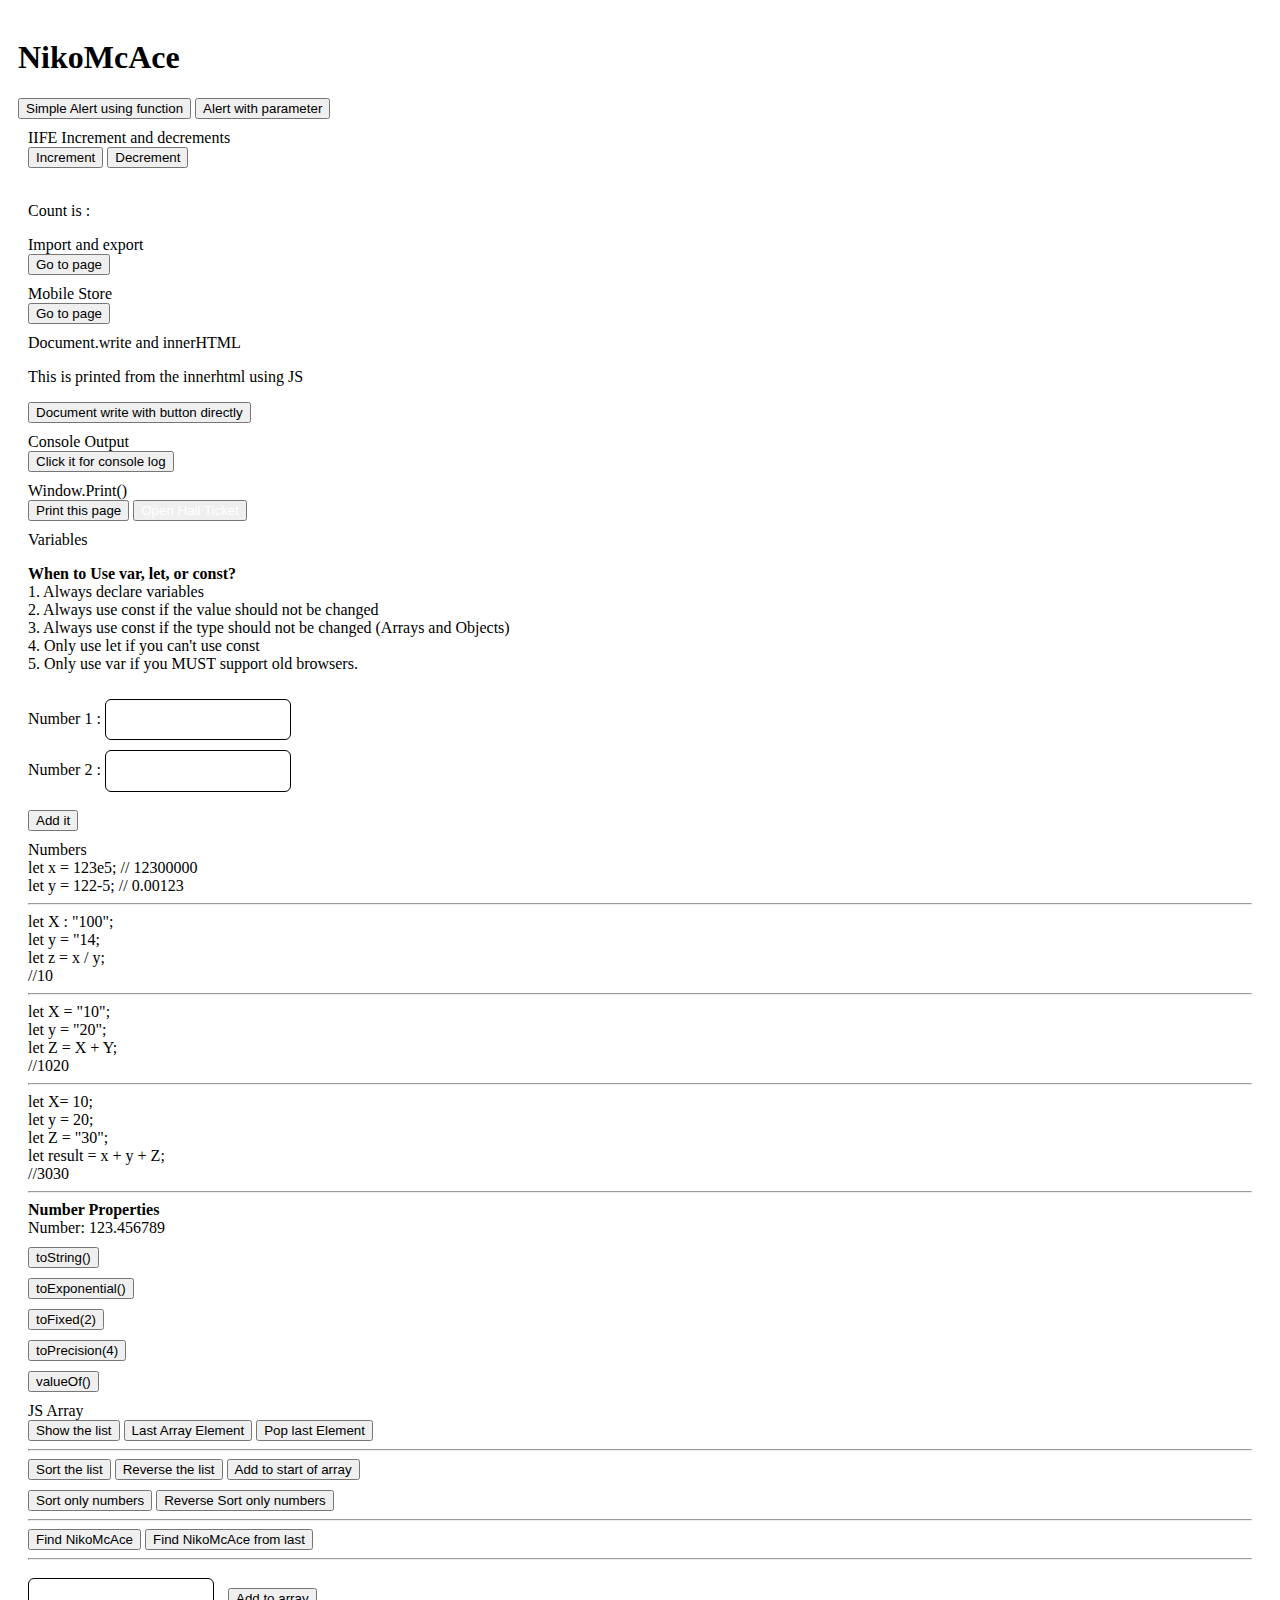
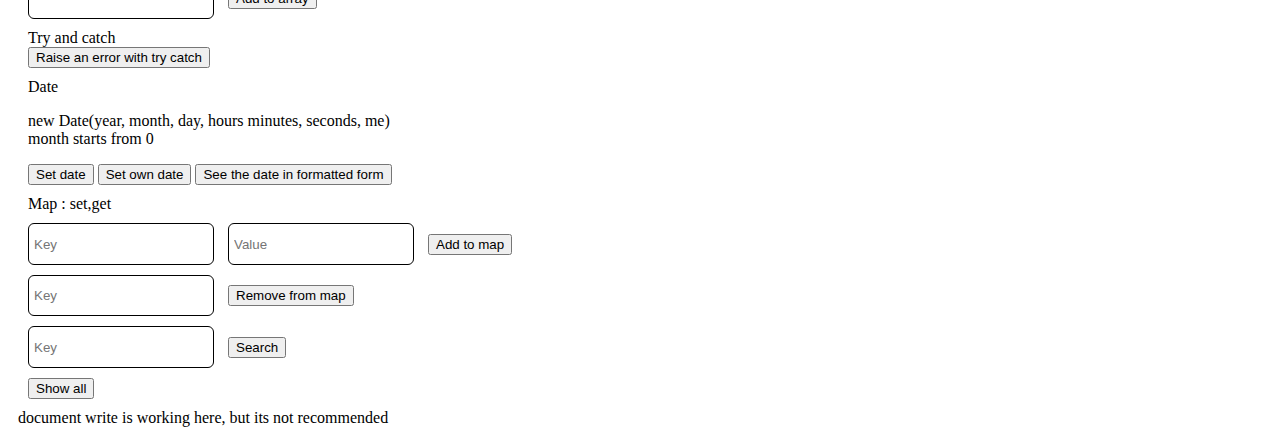
==== index.html @ b20a03c8 "made some changs" ====
<!DOCTYPE html>
<html lang="en">

<head>
    <meta charset="UTF-8">
    <meta name="viewport" content="width=device-width, initial-scale=1.0">
    <title>NikoMcAce</title>
    <script src="functions.js"></script>
    <link href="https://cdn.jsdelivr.net/npm/bootstrap@5.0.2/dist/css/bootstrap.min.css" rel="stylesheet"
        integrity="sha384-EVSTQN3/azprG1Anm3QDgpJLIm9Nao0Yz1ztcQTwFspd3yD65VohhpuuCOmLASjC" crossorigin="anonymous">
    <link rel="stylesheet" href="style.css">
</head>

<body>

    <h1>NikoMcAce</h1>
    <button class="btn btn-dark" onclick="showmess('Raj')">Simple Alert using function</button>
    <button class="btn btn-dark" onclick="showmessagefromfunciton('Raj')">Alert with parameter</button>
    <br>
    

    <div class="card">
        <div class="card-header">
           IIFE Increment and decrements
        </div>
        <div class="card-body">
            <button class="btn btn-outline-primary" onclick="my_module.inc()">Increment</button>
            <button class="btn btn-outline-primary" onclick="my_module.dec()">Decrement</button>
            <br><br>
            <p>Count is : </p>
            <p id="IIFE_output"></p>
        </div>
        <script>
            const my_module = 
                (function (){
                    let count=0;

                    function inc(){
                        count++;
                        document.getElementById("IIFE_output").innerHTML = count;
                    }
                    function dec(){
                        count--;
                        document.getElementById("IIFE_output").innerHTML = count;
                    }
                    return{
                        inc,
                        dec
                    }
                } )();            
        </script>
    </div>
    <div class="card">
        <div class="card-header">
            Import and export
        </div>
        <div class="card-body">
            
            <a href="https://nikomcace.github.io/JS_Class/Import_export.html"><button class="btn btn-outline-primary">Go to page</button></a>
        </div>
    </div>

    <div class="card">
        <div class="card-header">
            Mobile Store
        </div>
        <div class="card-body">
            <a href="https://nikomcace.github.io/JS_Class/mobile.html"><button class="btn btn-outline-primary">Go to page</button></a>
        </div>
    </div>
    <div class="card">
        <div class="card-header">
            Document.write and innerHTML
        </div>
        <div class="card-body">
            <p id="first_para"></p>
            <button class="btn btn-dark" onclick="document.write('Button clicked to document write')">Document write with button directly</button>
        </div>
    </div>

    <div class="card">
        <div class="card-header">
            Console Output
        </div>
        <div class="card-body">
            <button class="btn btn-dark" onclick="print_in_console()">Click it for console log</button>
        </div>
    </div>

    <div class="card">
        <div class="card-header">
            Window.Print()
        </div>
        <div class="card-body">
            
                <button class="btn btn-dark" onclick="window.print()">Print this page</button>
                <button class="btn btn-dark" ><a href="hallticket.html">Open Hall Ticket</a></button>
            
        </div>
    </div>

    <div class="card">
        <div class="card-header">
            Variables
        </div>
        <div class="card-body">
            <p><b>When to Use var, let, or const?<br></b>
                1. Always declare variables<br>
                2. Always use const if the value should not be changed<br>
                3. Always use const if the type should not be changed (Arrays and Objects)<br>
                4. Only use let if you can't use const<br>
                5. Only use var if you MUST support old browsers.</p>
            <label>Number 1 :</label>
            <input type="number" id="n1">
            <br>
            <label>Number 2 :</label>
            <input type="number" id="n2">
            <br><br>
            <button class="btn btn-success" onclick="sumit()">Add it </button>
        </div>
    </div>

    <div class="card numbers">
        <div class="card-header">
            Numbers
        </div>
        <div class="card-body">
            let x = 123e5; // 12300000<br>
            let y = 122-5; // 0.00123
            <hr>
            let X : "100";<br>
            let y = "14; <br>
            let z = x / y;<br>
            //10
            <hr>
            let X = "10";<br>
            let y = "20";<br>
            let Z = X + Y;<br>
            //1020
            <hr>
            let X= 10;<br>
            let y = 20;<br>
            let Z = "30";<br>
            let result = x + y + Z;<br>
            //3030
            <hr>
            <b>Number Properties</b><br>
            Number: 123.456789<br>
            <button class="btn btn-outline-success" onclick="toStringre()">toString()</button><br>
            <button class="btn btn-outline-success" onclick="toExponentialre()">toExponential()</button><br>
            <button class="btn btn-outline-success" onclick="toFixedre()">toFixed(2)</button><br>
            <button class="btn btn-outline-success" onclick="toPrecisionre()">toPrecision(4)</button><br>
            <button  class="btn btn-outline-success" id="valueof" onclick="valueofre()">valueOf()</button>
        </div>
    </div>

    <div class="card">
        <div class="card-header">
            JS Array
        </div>
        <div class="card-body">
            
            <button class="btn btn-outline-primary" onclick="showthelist()">Show the list </button>
            <button class="btn btn-outline-success" onclick="last_arryre()">Last Array Element</button>
            <button class="btn btn-outline-danger" onclick="delete_last_element()">Pop last Element</button><br> <hr>
            <button class="btn btn-outline-success " onclick="sortre()">Sort the list</button>
            <button class="btn btn-outline-success " onclick="reversere()">Reverse the list</button>
            <button class="btn btn-outline-success " onclick="start_array()">Add to start of array</button> <br>
            <button class="btn btn-outline-success space" onclick="sort_numberre()">Sort only numbers</button>
            <button class="btn btn-outline-success space" onclick="sort_number_reversere()">Reverse Sort only numbers</button><br><hr>
            <button class="btn btn-outline-success " onclick="find_index_of()">Find NikoMcAce</button>
            <button class="btn btn-outline-success " onclick="find_last_index_of()">Find NikoMcAce from last</button>
            <hr>
            <input type="text" id="array_add">
            <button class="btn btn-outline-success" onclick="arrayre()">Add to array</button>
            <br> 
            <div id="arrayrediv"></div>
            
        </div>
    </div>
    <div class="card">
        <div class="card-header">
            Try and catch
        </div>
        <div class="card-body">
            
            <button class="btn btn-outline-primary" onclick="trycatchre()">Raise an error with try catch</button>            
            <div id="trycatchrediv"></div>
        </div>
    </div>
    <div class="card">
        <div class="card-header">
            Date
        </div>
        <div class="card-body">
            <p>new Date(year, month, day, hours minutes, seconds, me)
                <br>month starts from 0
            </p>
            
            <button class="btn btn-outline-primary" onclick="datere()">Set date</button>
            <button class="btn btn-outline-primary" onclick="owndatere()">Set own date</button>
            <button class="btn btn-outline-primary" onclick="formatted()">See the date in formatted form</button>
            <div id="datedivre"></div>
            
        </div>
    </div>
    <div class="card">
        <div class="card-header">
            Map : set,get
        </div>
        <div class="card-body">
            <input type="text" id="map_add_input_key" placeholder="Key">
            <input type="text" id="map_add_input_value" placeholder="Value">
            <button class="btn btn-outline-primary" onclick="map_add()">Add to map</button>
            <br>
            <input type="text" id="map_remove_input" placeholder="Key">
            <button class="btn btn-outline-primary" onclick="map_remove()">Remove from map</button>
            <br>
            <input type="text" id="map_search" placeholder="Key">
            <button class="btn btn-outline-primary" onclick="map_search()">Search</button>
            <br>
            <button class="btn btn-outline-primary space" onclick="map_show()">Show all</button>
            <div id="map_output"></div>
        </div>
    </div>

    
    <script>
        document.getElementById("first_para").innerHTML = "This is printed from the innerhtml using JS";
        document.write("document write is working here, but its not recommended");
        
        function showmess(pol) {
            alert("This is obv not my first time here " + pol);
        }
        function print_in_console()
        {
            console.log("Hey there we are in console");
        }
        function sumit()
        {
            let x=document.getElementById("n1").value;//testing comment
            /*This is multi line comment */
            var y=document.getElementById("n2").value;
            sum=parseInt(x)+parseInt(y);
            alert("Sum is : "+sum);
        }

    </script>

</body>

</html>
---- style.css ----
.card
{
    margin: 10px;
}
body{
    padding: 10px;
}
.numbers .btn
{
    margin-top: 10px;
}
a
{
    text-decoration: none;
    color:white;
}
a:hover
{
    text-decoration: none;
    color: white;
}
input 
{
    padding-left: 5px;
    border-radius: 6px;
    border: solid 1px black;
    margin-top: 10px;
    margin-right: 10px;
    height: 37.5px;
}
.space
{
    margin-top: 10px;
}
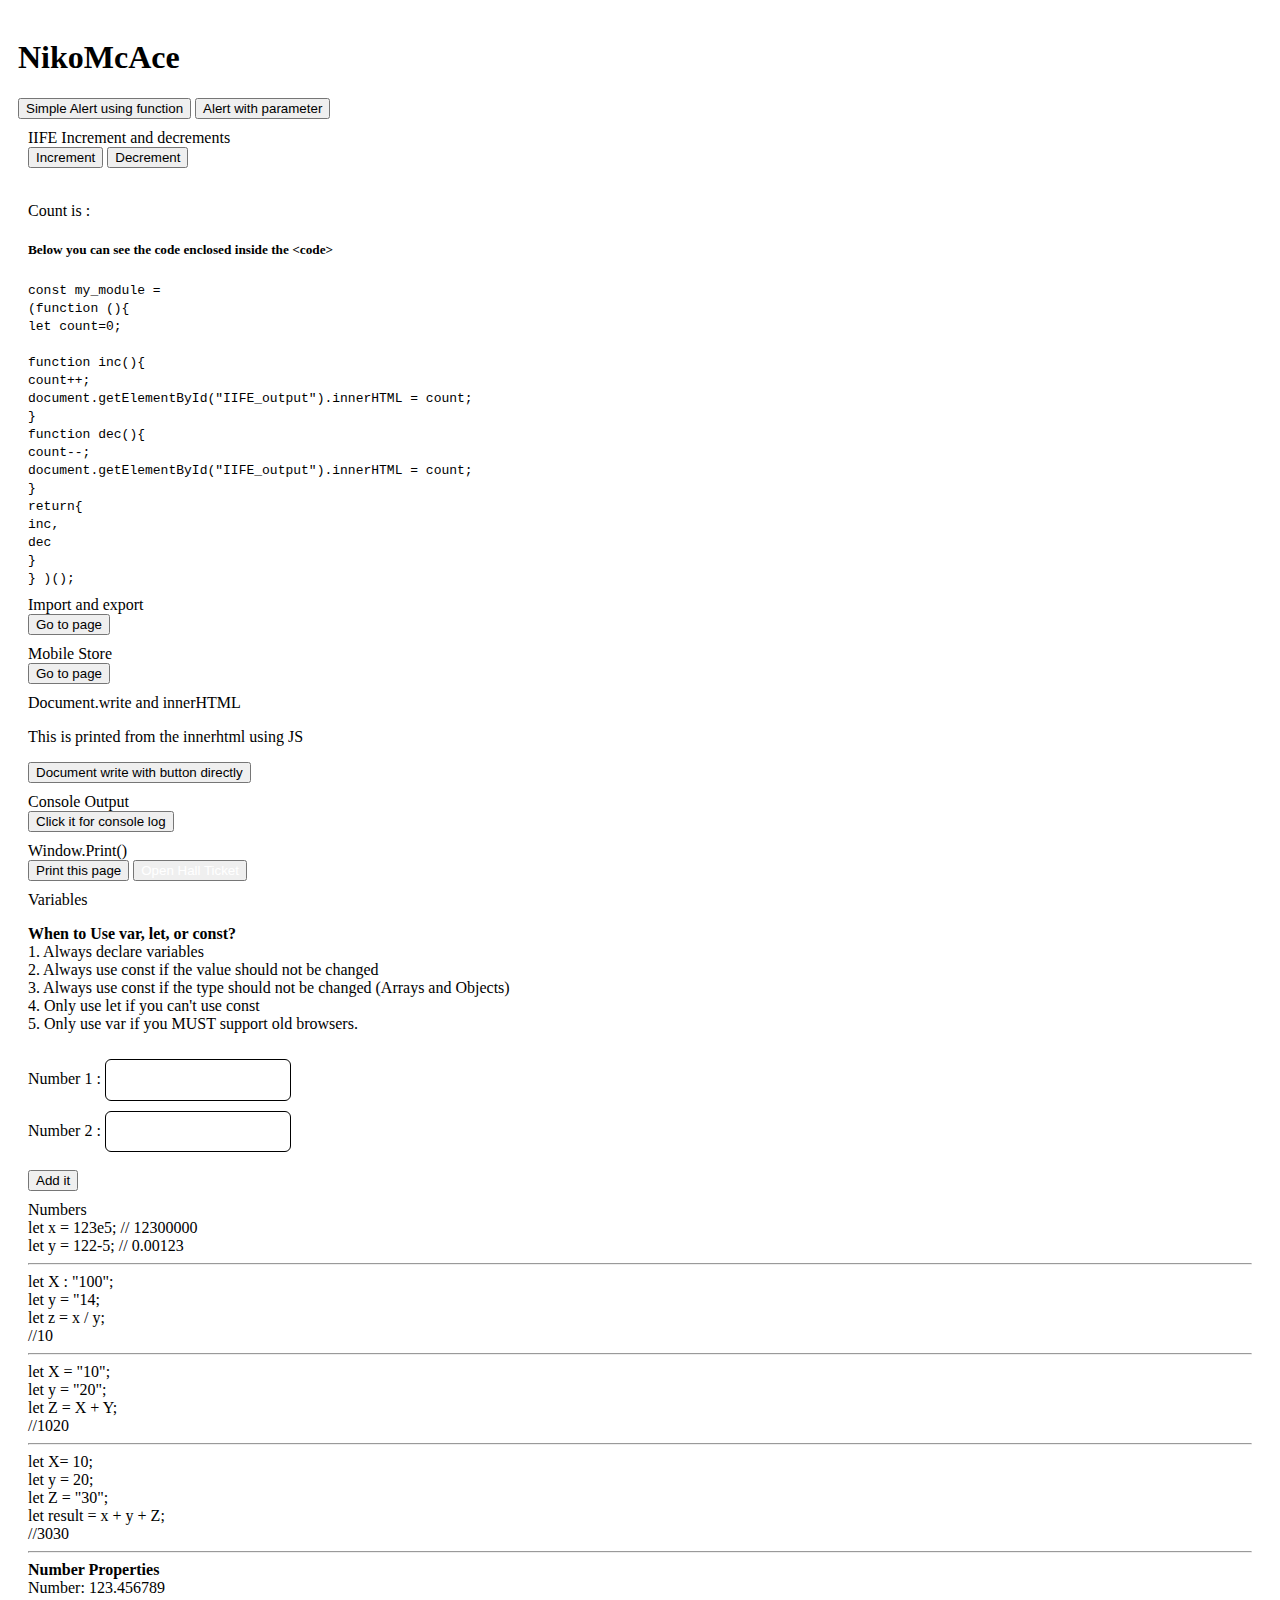
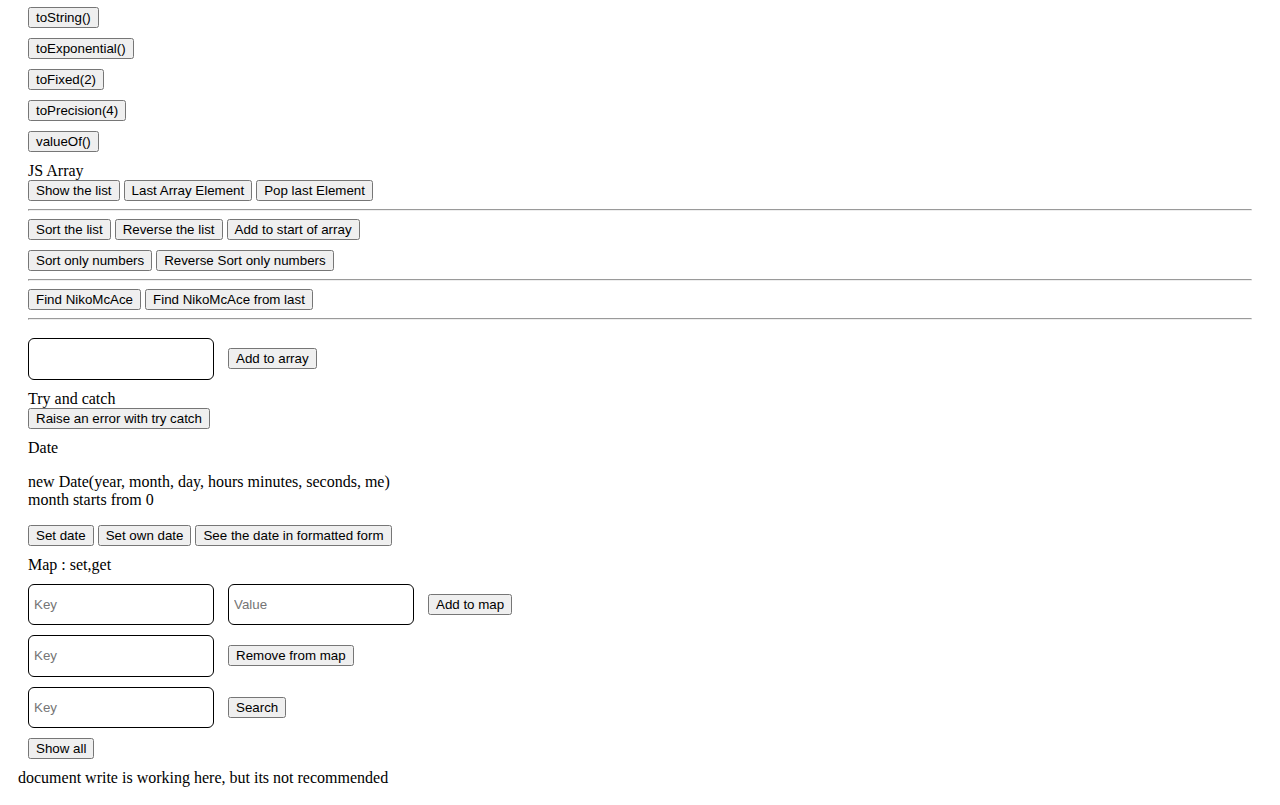
==== commit d25e0809: "used the escape sequence char for html" ====
--- a/index.html
+++ b/index.html
@@ -29,6 +29,24 @@
             <br><br>
             <p>Count is : </p>
             <p id="IIFE_output"></p>
+            <h5>Below you can see the code enclosed inside the &lt;code&gt;</h5>
+            <code>const my_module = <br>
+                (function (){<br>
+                    let count=0;<br>
+                    <br>
+                    function inc(){<br>
+                        count++;<br>
+                        document.getElementById("IIFE_output").innerHTML = count;<br>
+                    }<br>
+                    function dec(){<br>
+                        count--;<br>
+                        document.getElementById("IIFE_output").innerHTML = count;<br>
+                    }<br>
+                    return{<br>
+                        inc,<br>
+                        dec<br>
+                    }<br>
+                } )();   <br> </code>
         </div>
         <script>
             const my_module = 
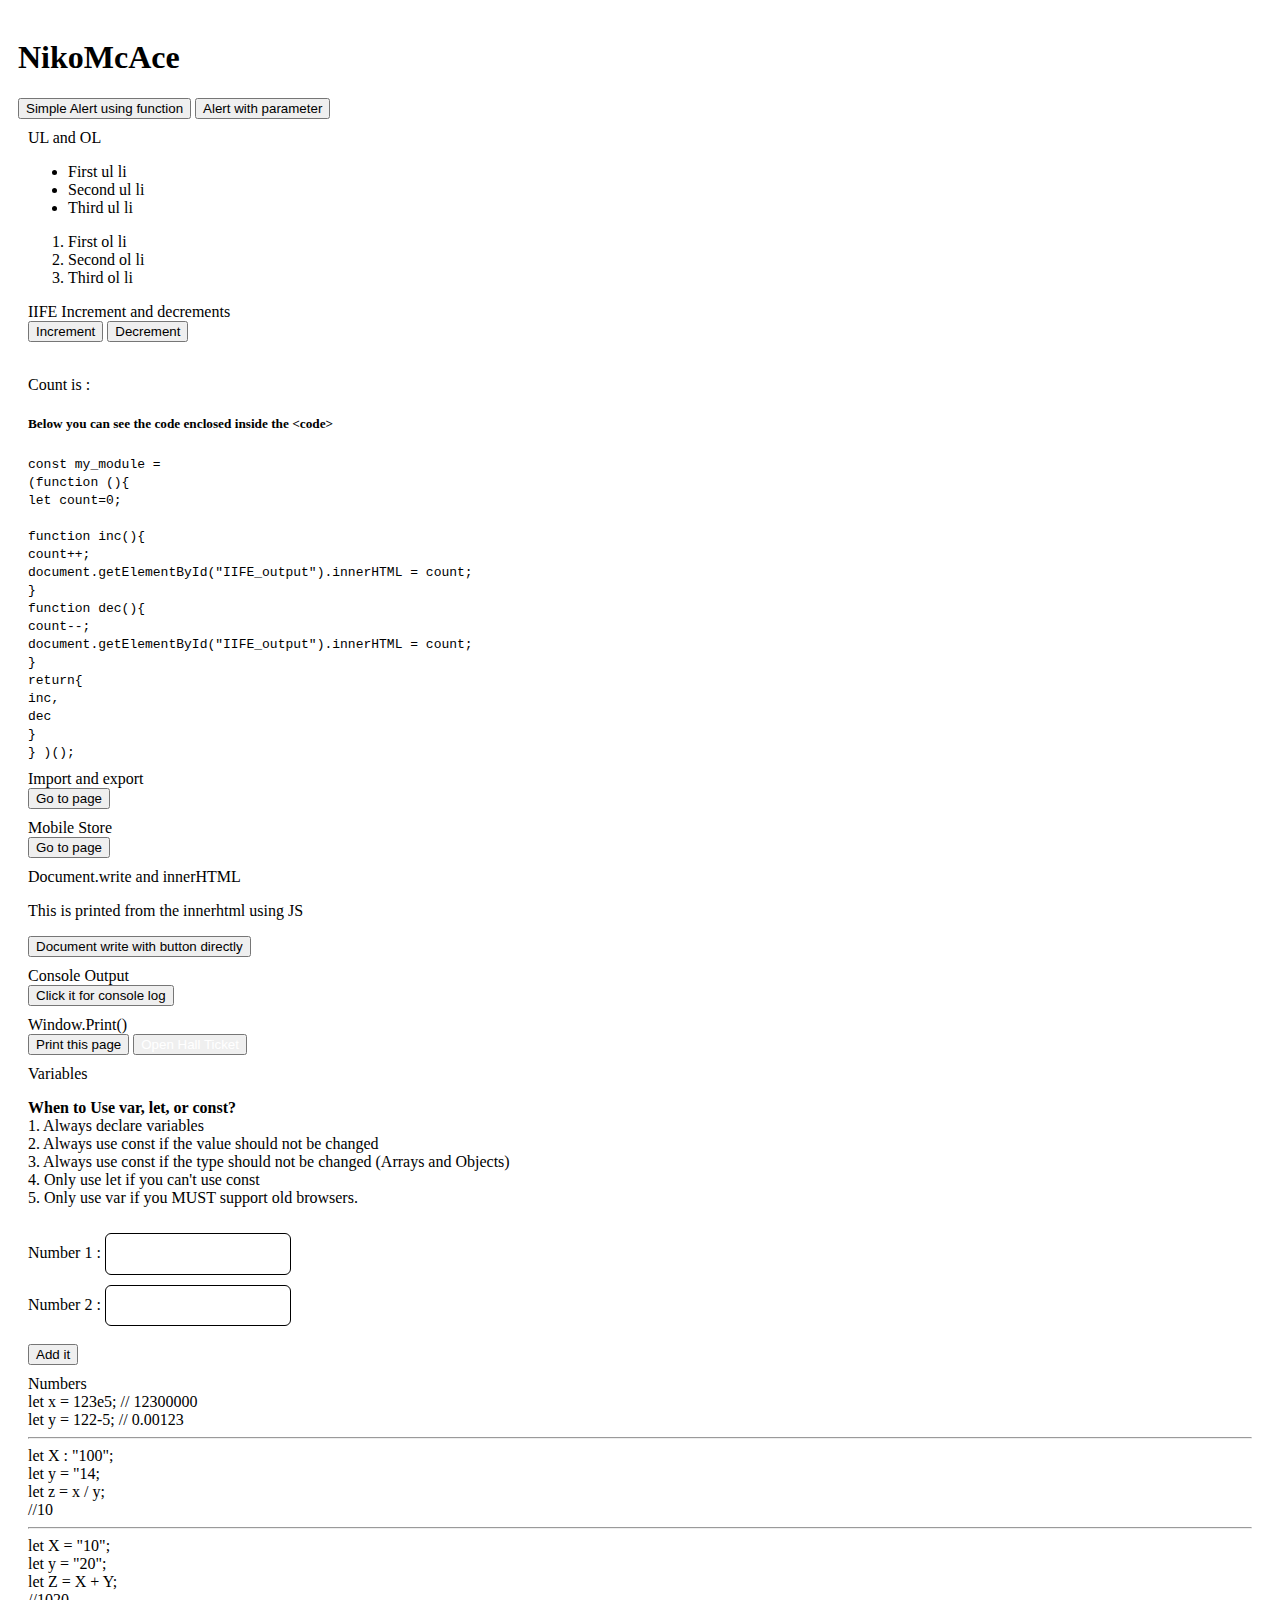
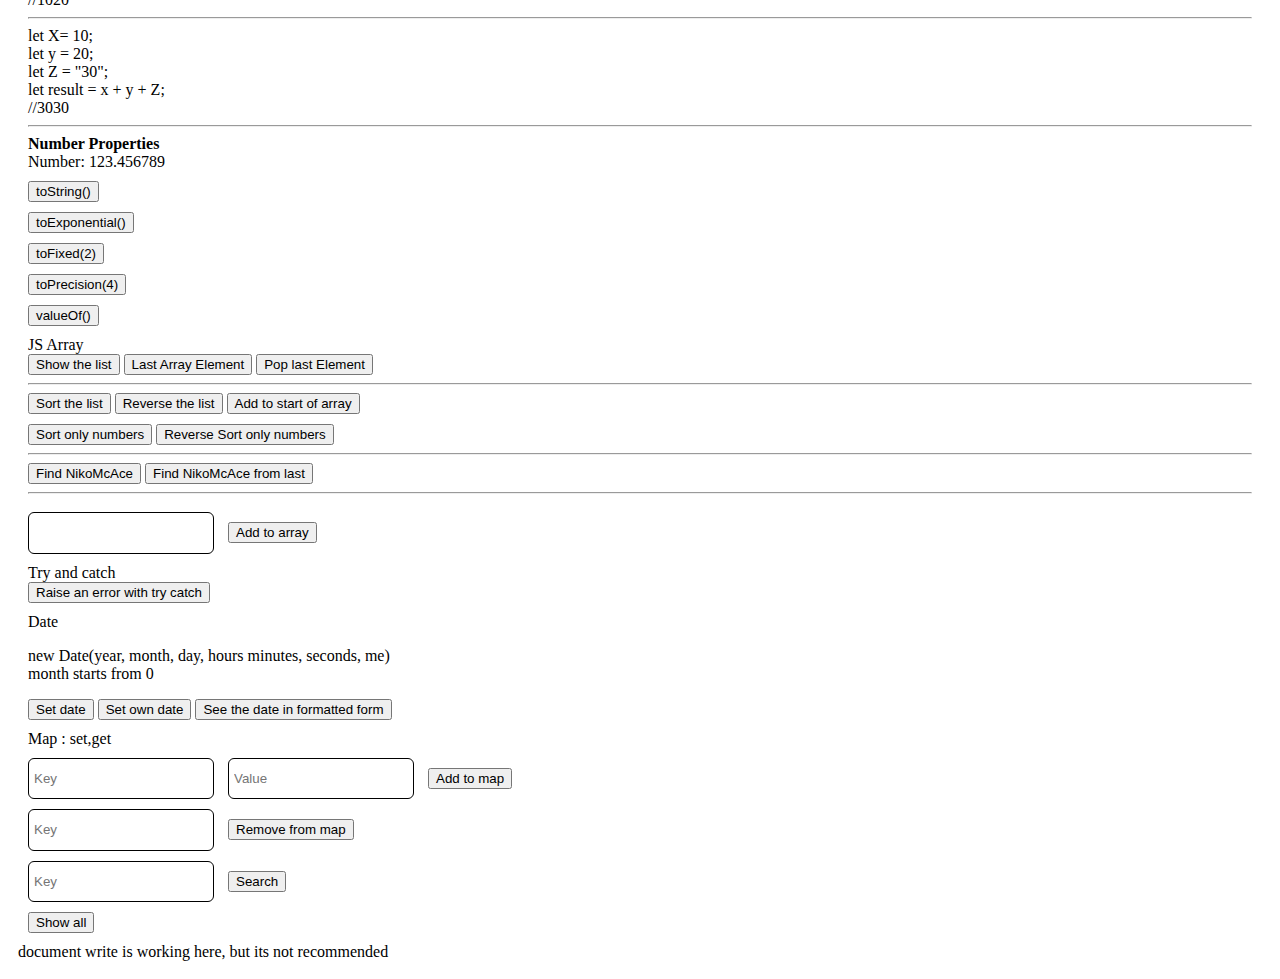
==== commit 3b9d6b5f: "Made the list" ====
--- a/index.html
+++ b/index.html
@@ -19,6 +19,25 @@
     <br>
     
 
+
+    <div class="card">
+        <div class="card-header">
+          UL and OL
+        </div>
+        <div class="card-body">
+            
+            <ul>
+                <li>First ul li</li>
+                <li>Second ul li</li>
+                <li>Third ul li</li>
+            </ul>
+            <ol>
+                <li>First ol li</li>
+                <li>Second ol li</li>
+                <li>Third ol li</li>
+            </ol>
+        </div>
+    </div>
     <div class="card">
         <div class="card-header">
            IIFE Increment and decrements
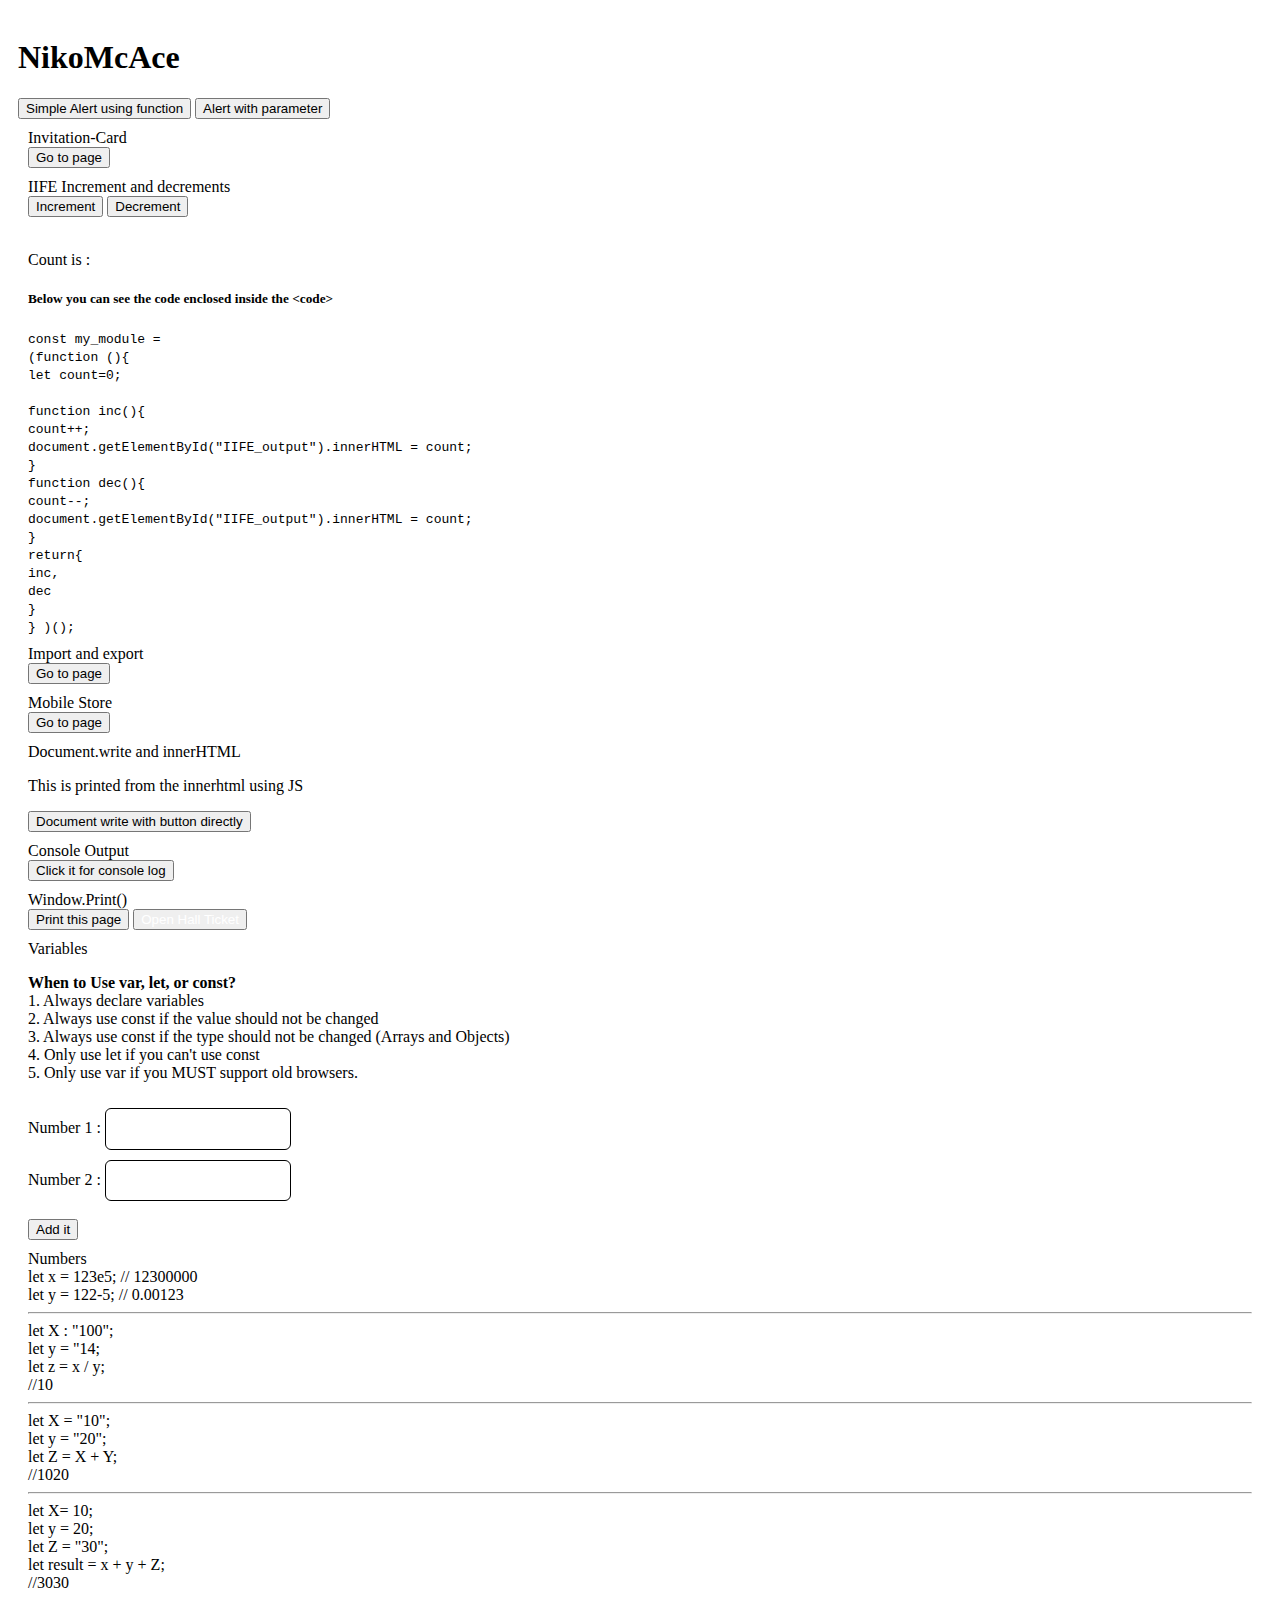
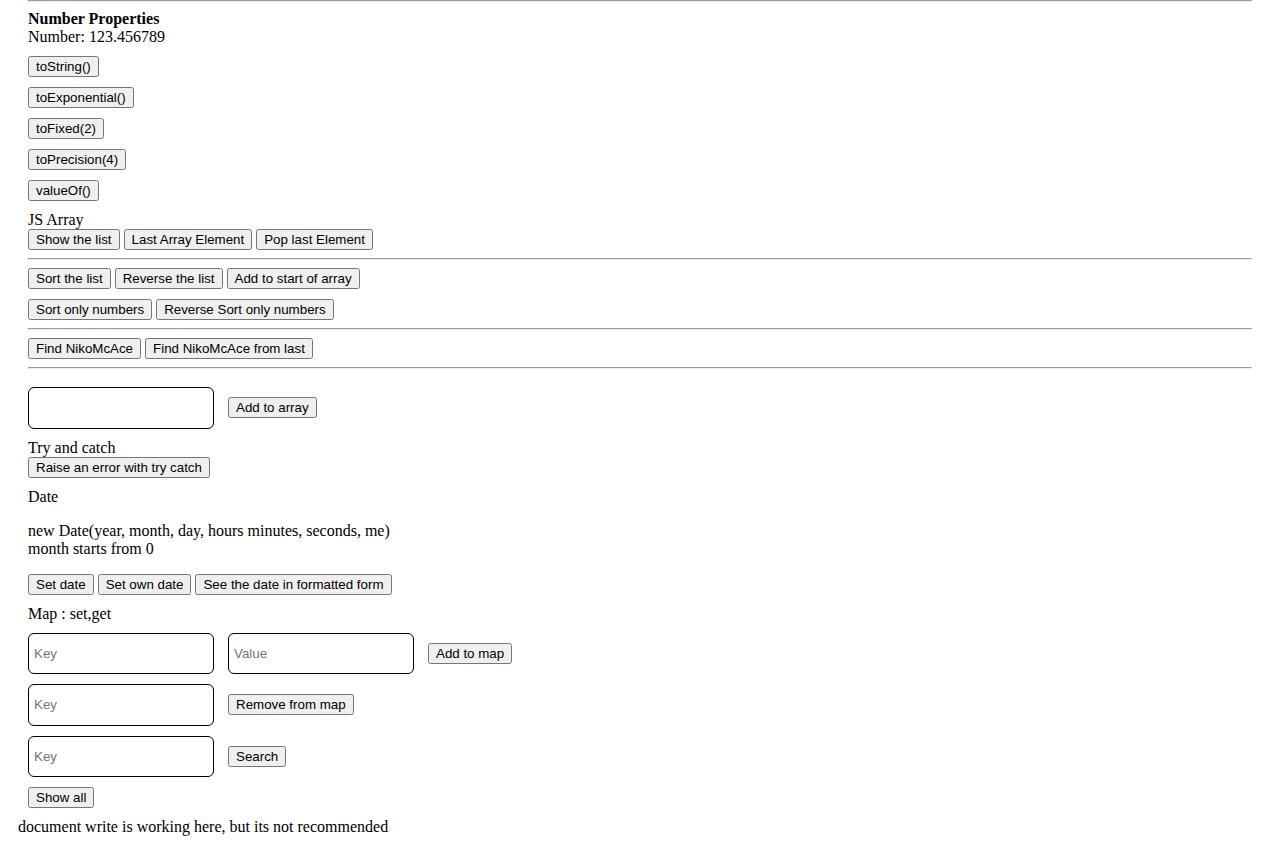
==== commit 9f6a4e6b: "Added the button to invitation" ====
--- a/index.html
+++ b/index.html
@@ -22,20 +22,11 @@
 
     <div class="card">
         <div class="card-header">
-          UL and OL
-        </div>
-        <div class="card-body">
-            
-            <ul>
-                <li>First ul li</li>
-                <li>Second ul li</li>
-                <li>Third ul li</li>
-            </ul>
-            <ol>
-                <li>First ol li</li>
-                <li>Second ol li</li>
-                <li>Third ol li</li>
-            </ol>
+          Invitation-Card
+        </div>
+        <div class="card-body">
+            <a href="https://nikomcace.github.io/JS_Class/invitation.html"><button class="btn btn-outline-primary">Go to page</button></a>
+            
         </div>
     </div>
     <div class="card">
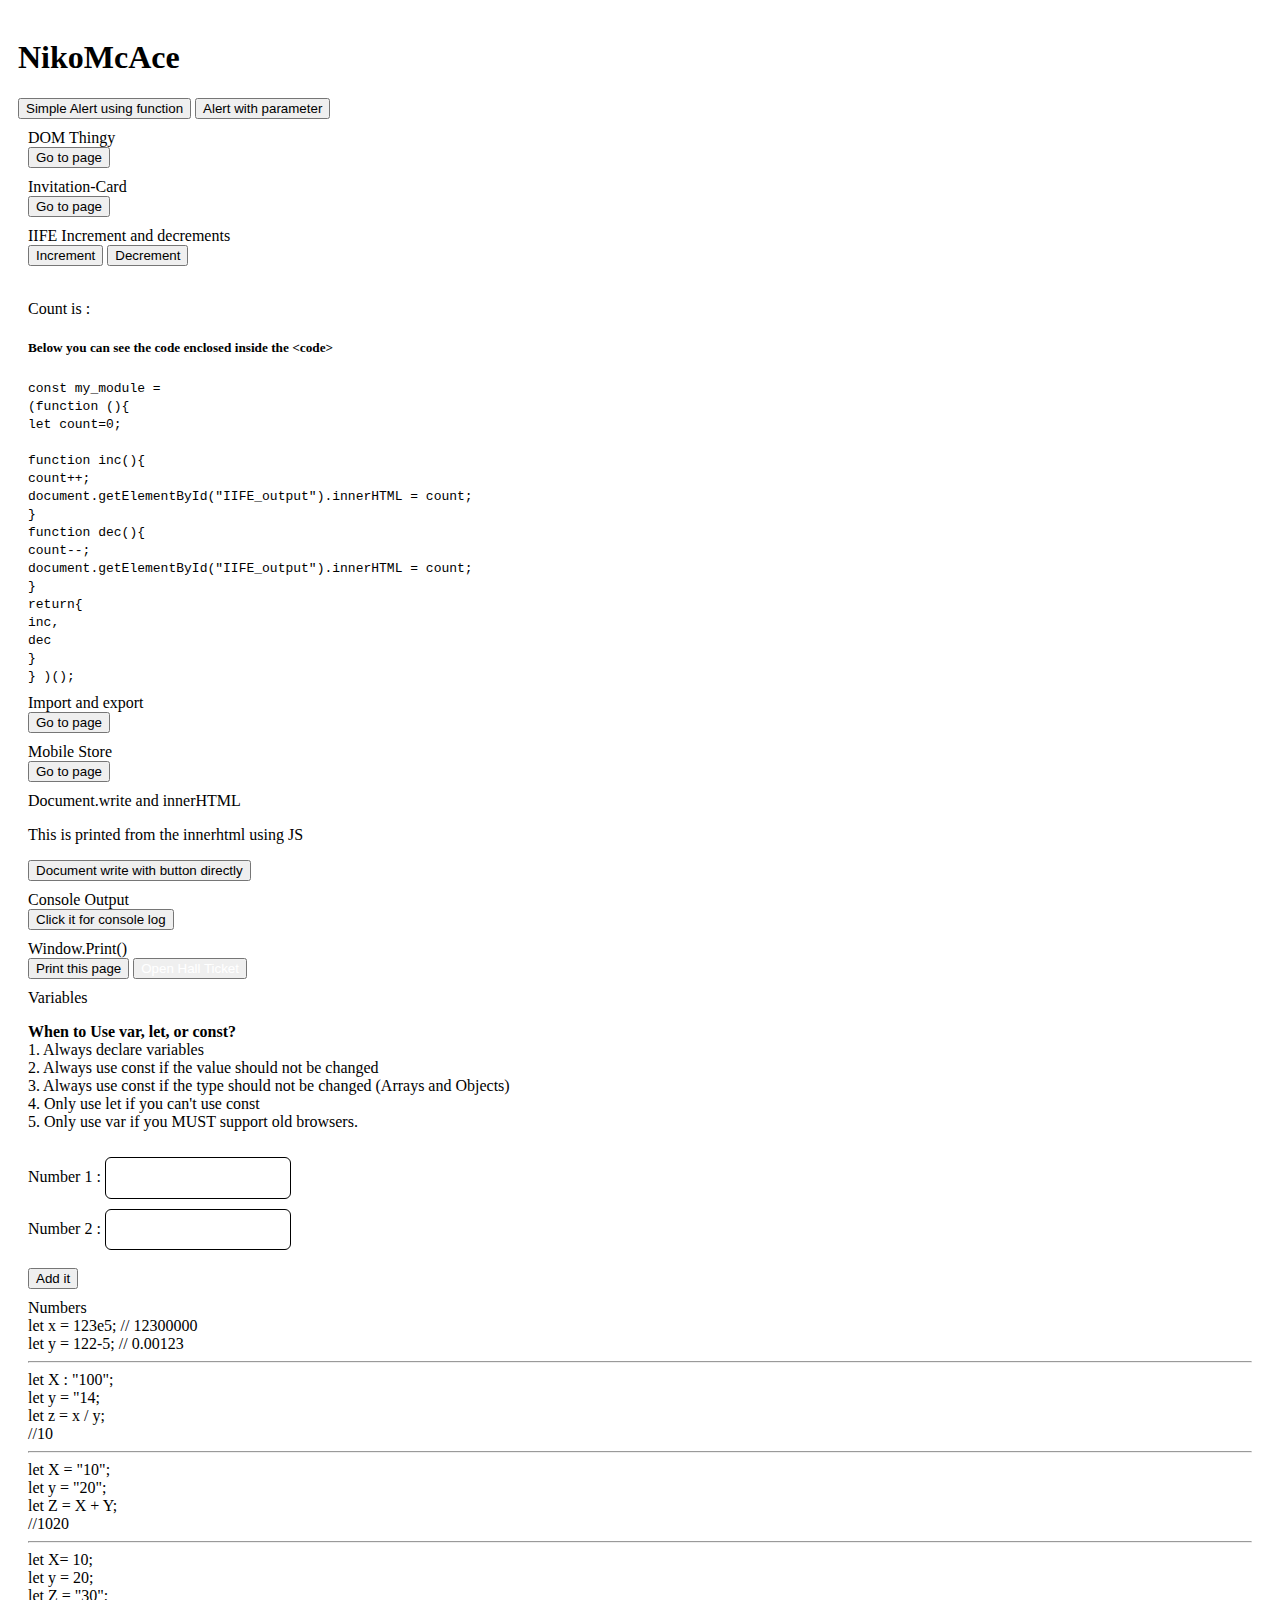
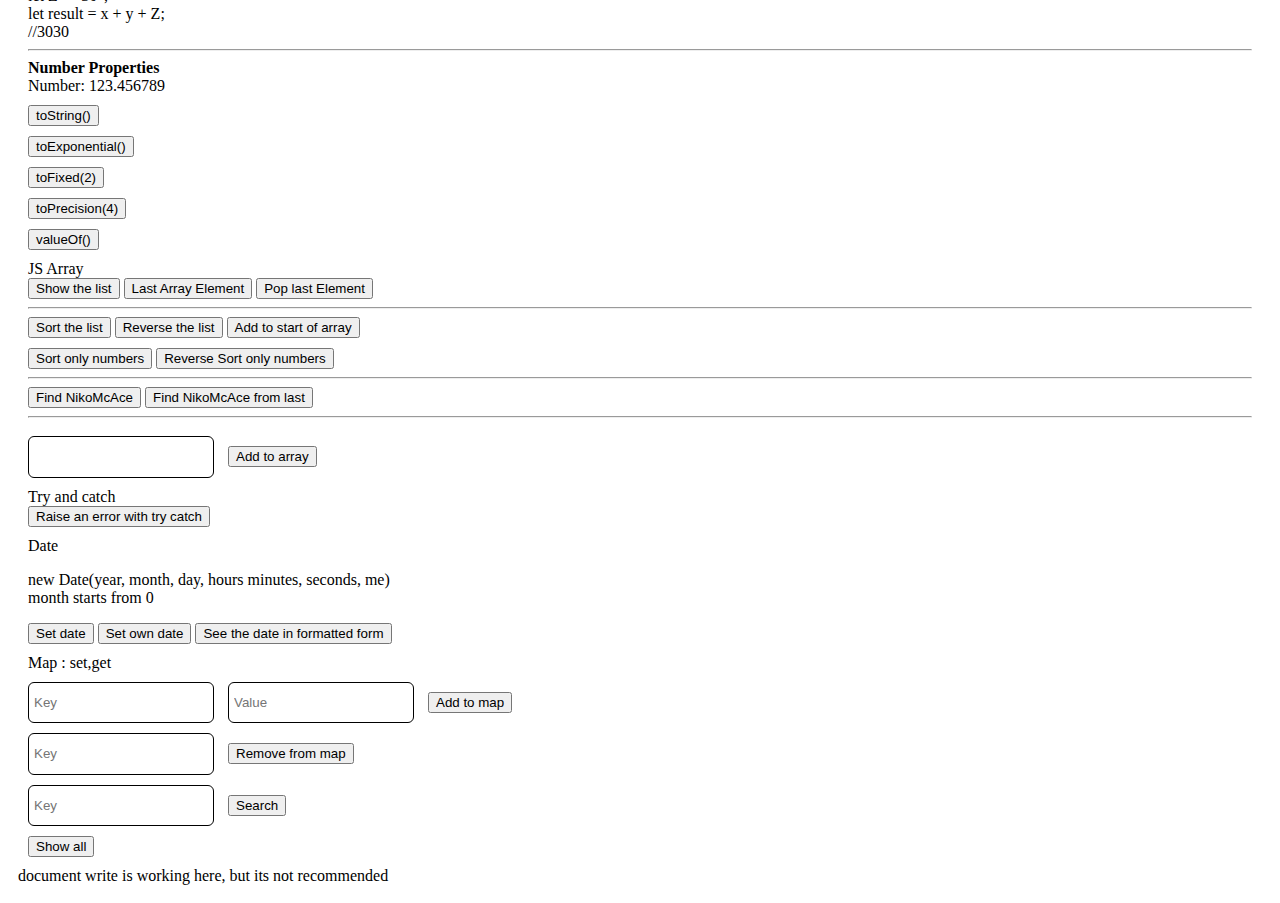
==== commit c6820243: "Added simple DOM" ====
--- a/index.html
+++ b/index.html
@@ -19,7 +19,15 @@
     <br>
     
 
-
+    <div class="card">
+        <div class="card-header">
+          DOM Thingy
+        </div>
+        <div class="card-body">
+            <a href="https://nikomcace.github.io/JS_Class/dom.html"><button class="btn btn-outline-primary">Go to page</button></a>
+            
+        </div>
+    </div>
     <div class="card">
         <div class="card-header">
           Invitation-Card
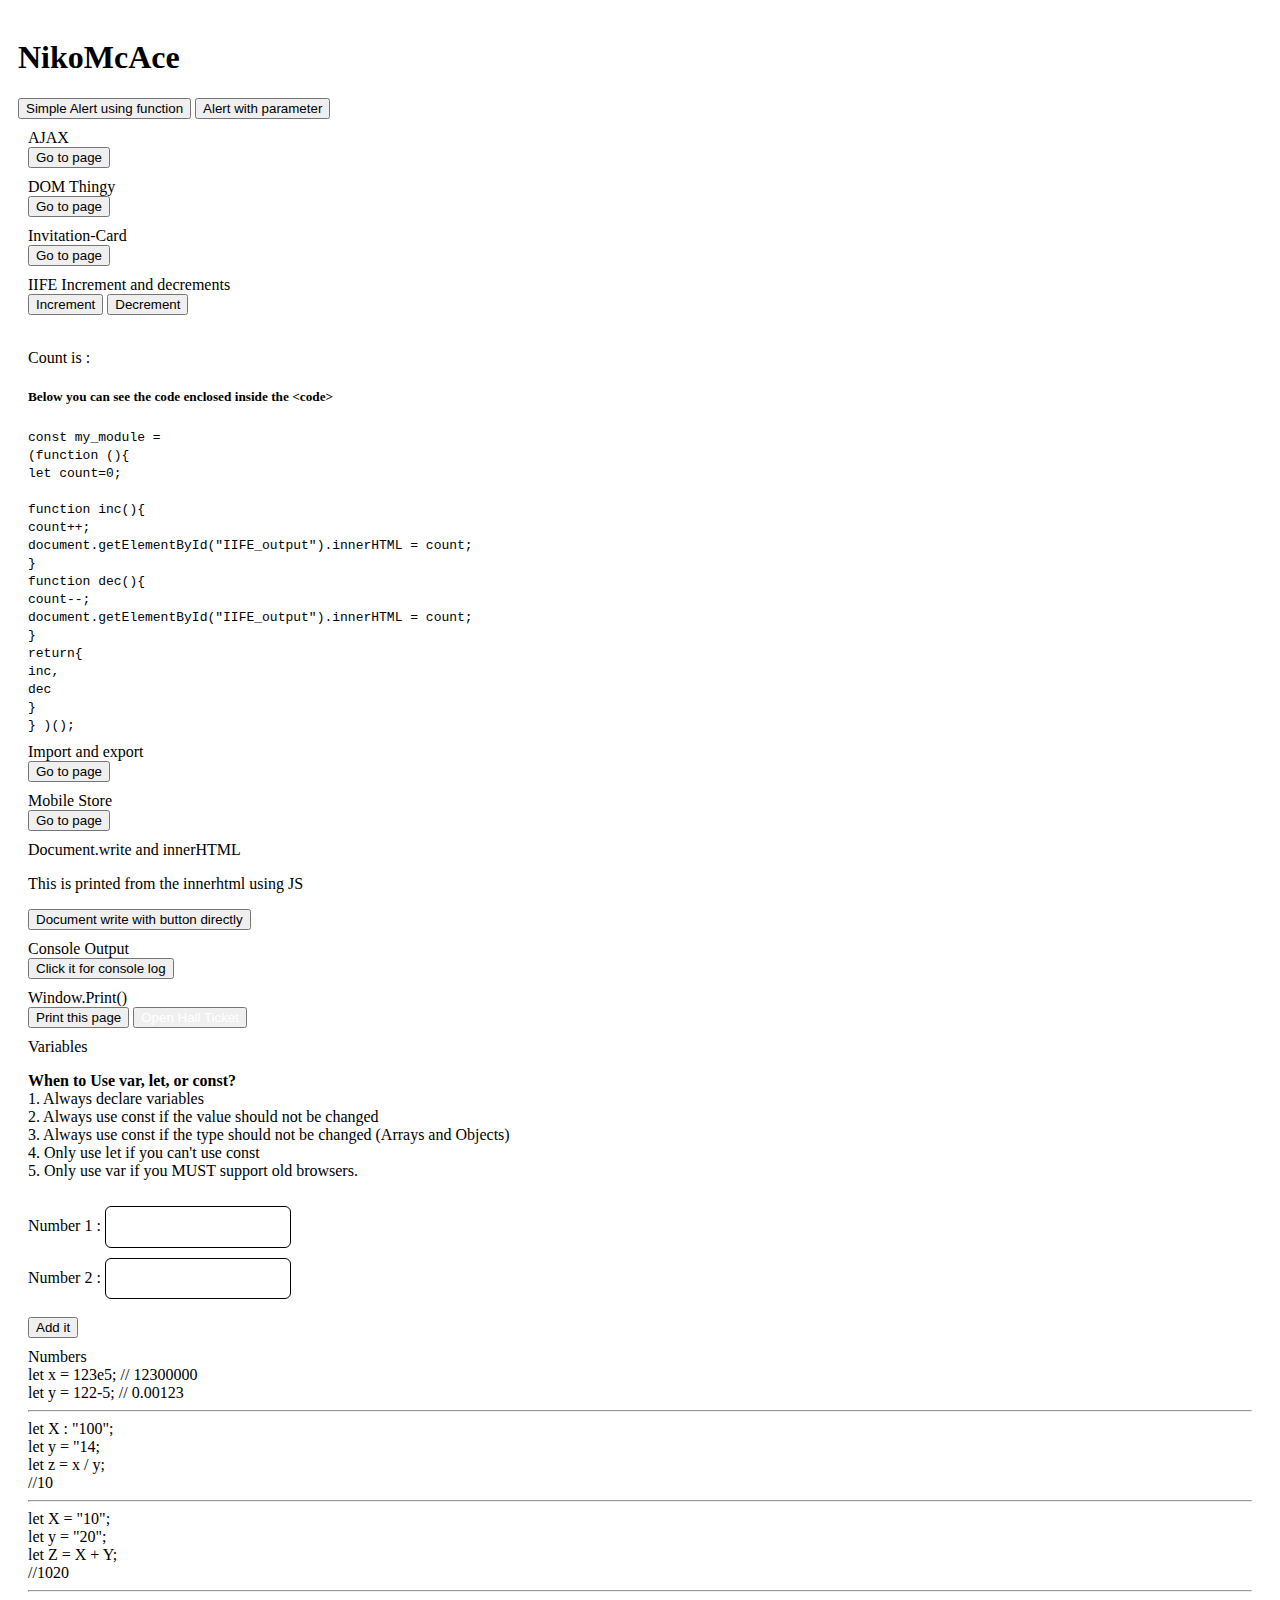
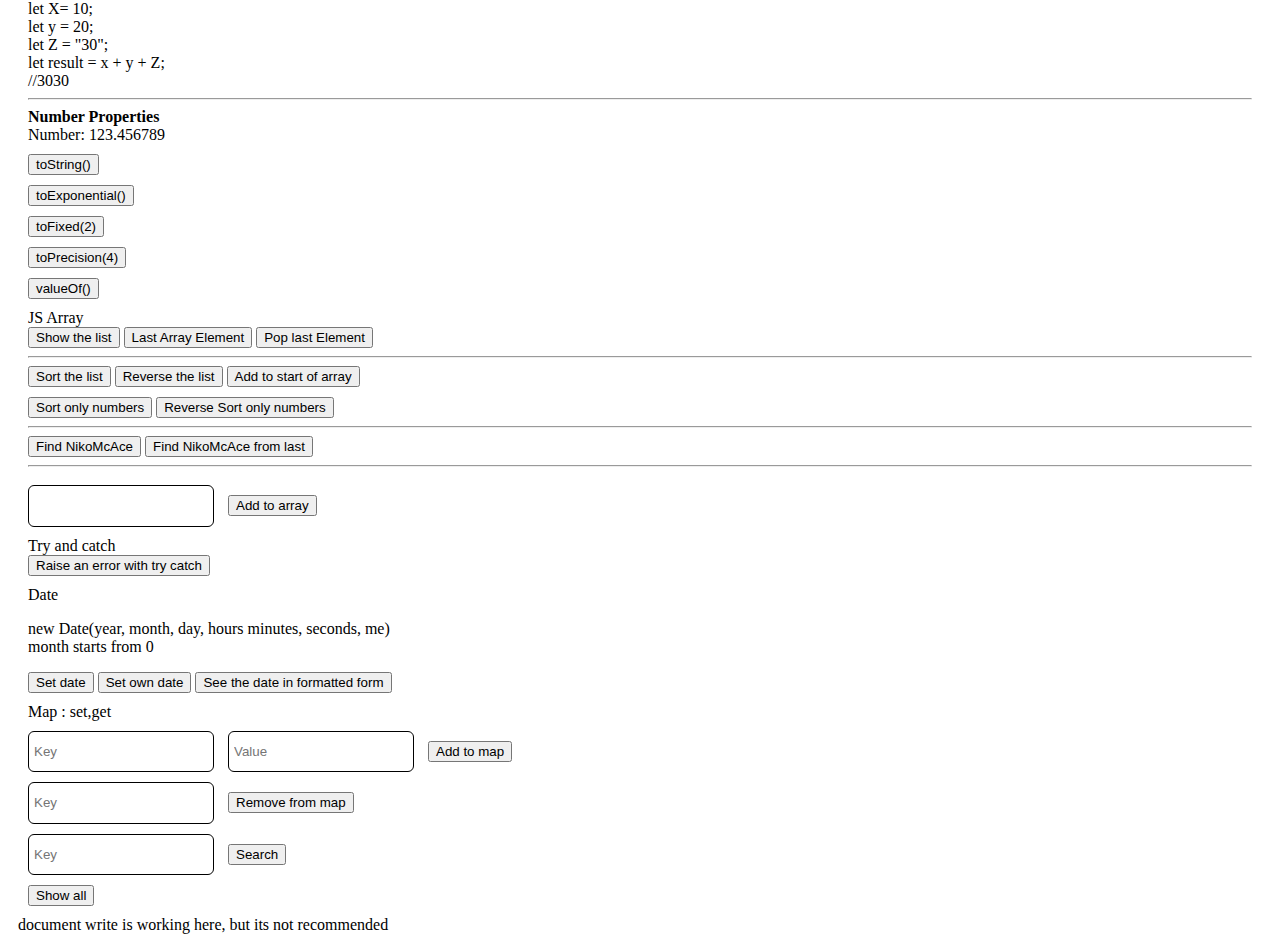
==== commit 4bda8892: "Ajax" ====
--- a/index.html
+++ b/index.html
@@ -18,14 +18,20 @@
     <button class="btn btn-dark" onclick="showmessagefromfunciton('Raj')">Alert with parameter</button>
     <br>
     
-
+    <div class="card">
+        <div class="card-header">
+          AJAX
+        </div>
+        <div class="card-body">
+            <a href="https://nikomcace.github.io/JS_Class/ajax.html"><button class="btn btn-outline-primary">Go to page</button></a>
+        </div>
+    </div>
     <div class="card">
         <div class="card-header">
           DOM Thingy
         </div>
         <div class="card-body">
             <a href="https://nikomcace.github.io/JS_Class/dom.html"><button class="btn btn-outline-primary">Go to page</button></a>
-            
         </div>
     </div>
     <div class="card">
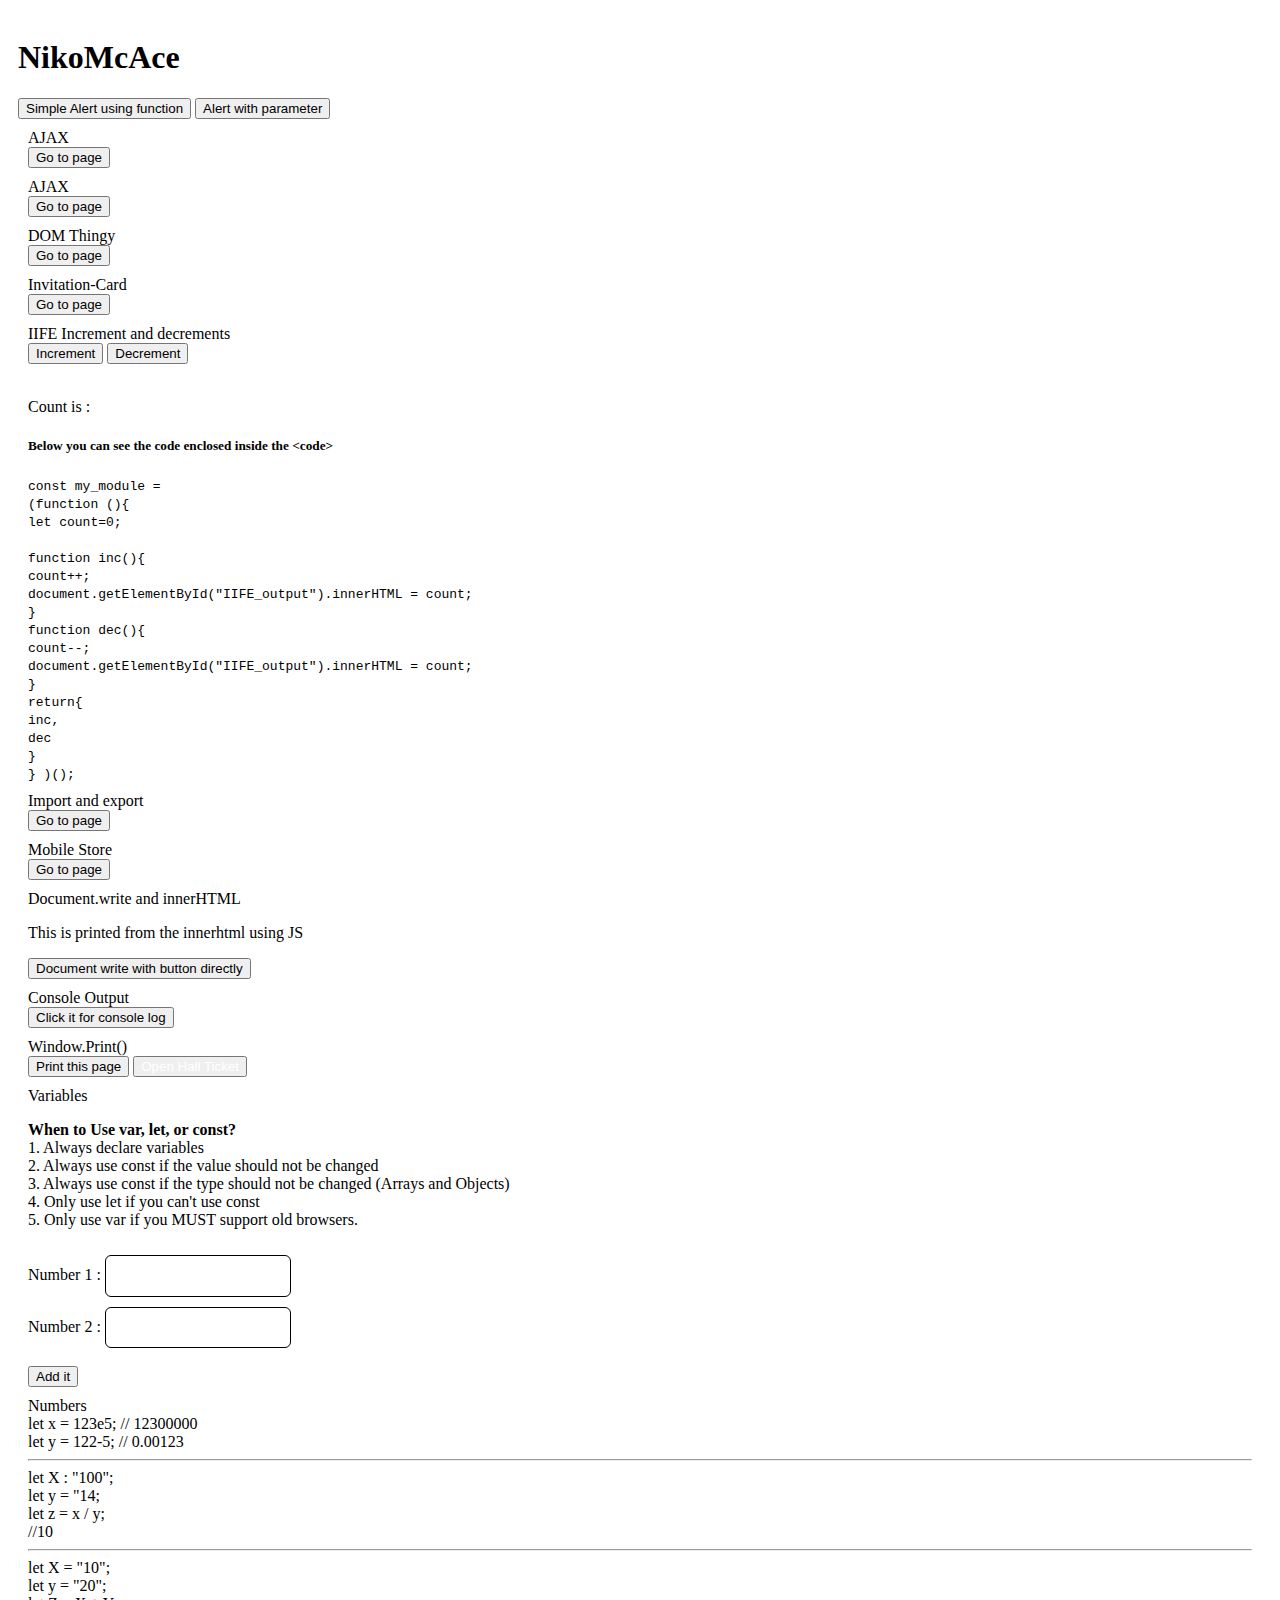
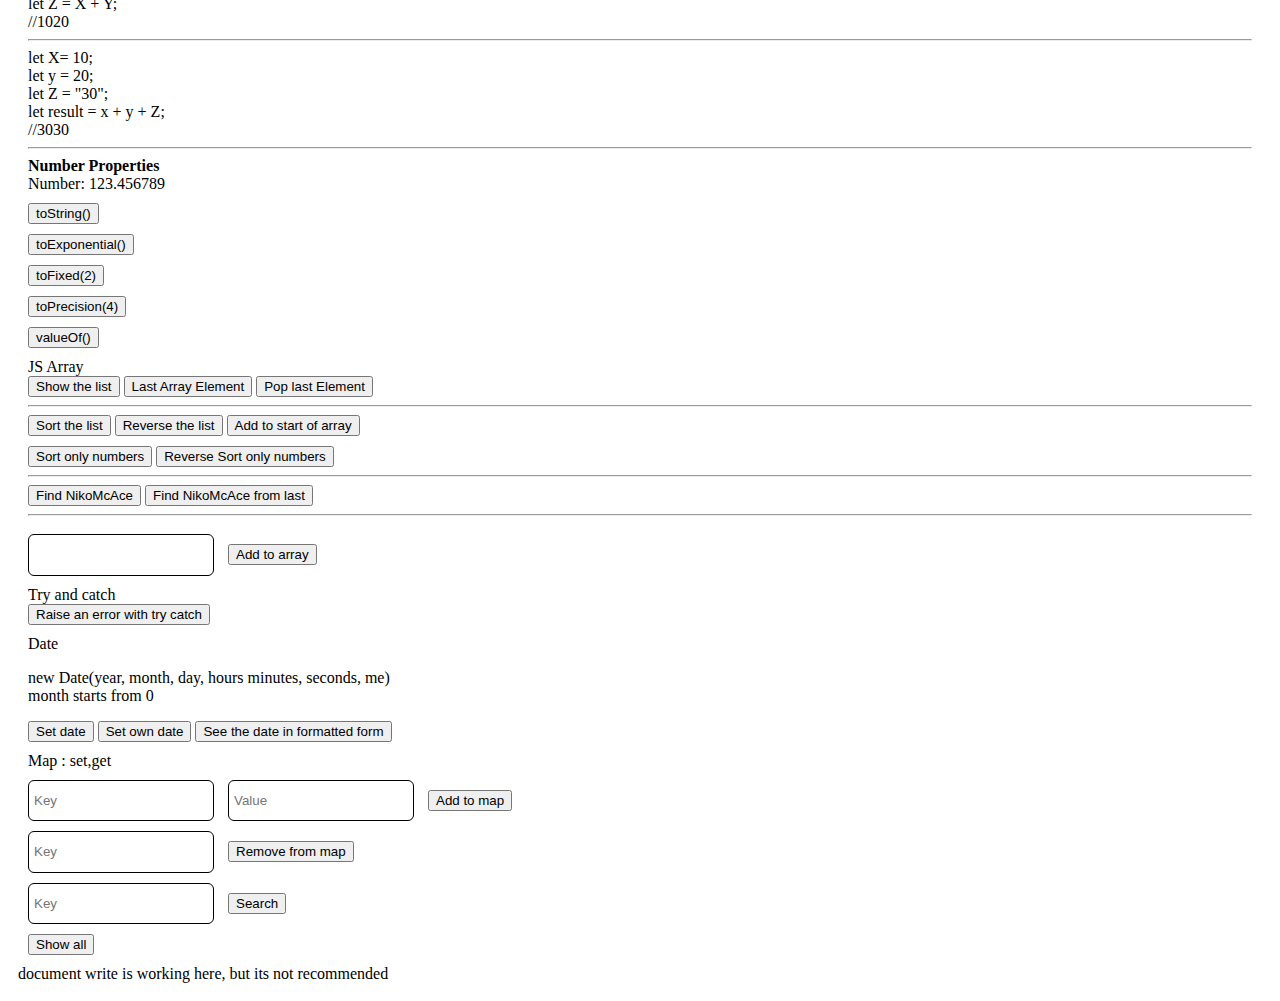
==== commit dd872502: "Javascipt addition" ====
--- a/index.html
+++ b/index.html
@@ -17,6 +17,15 @@
     <button class="btn btn-dark" onclick="showmess('Raj')">Simple Alert using function</button>
     <button class="btn btn-dark" onclick="showmessagefromfunciton('Raj')">Alert with parameter</button>
     <br>
+
+    <div class="card">
+        <div class="card-header">
+          AJAX
+        </div>
+        <div class="card-body">
+            <a href="https://nikomcace.github.io/JS_Class/json.html"><button class="btn btn-outline-primary">Go to page</button></a>
+        </div>
+    </div>
     
     <div class="card">
         <div class="card-header">
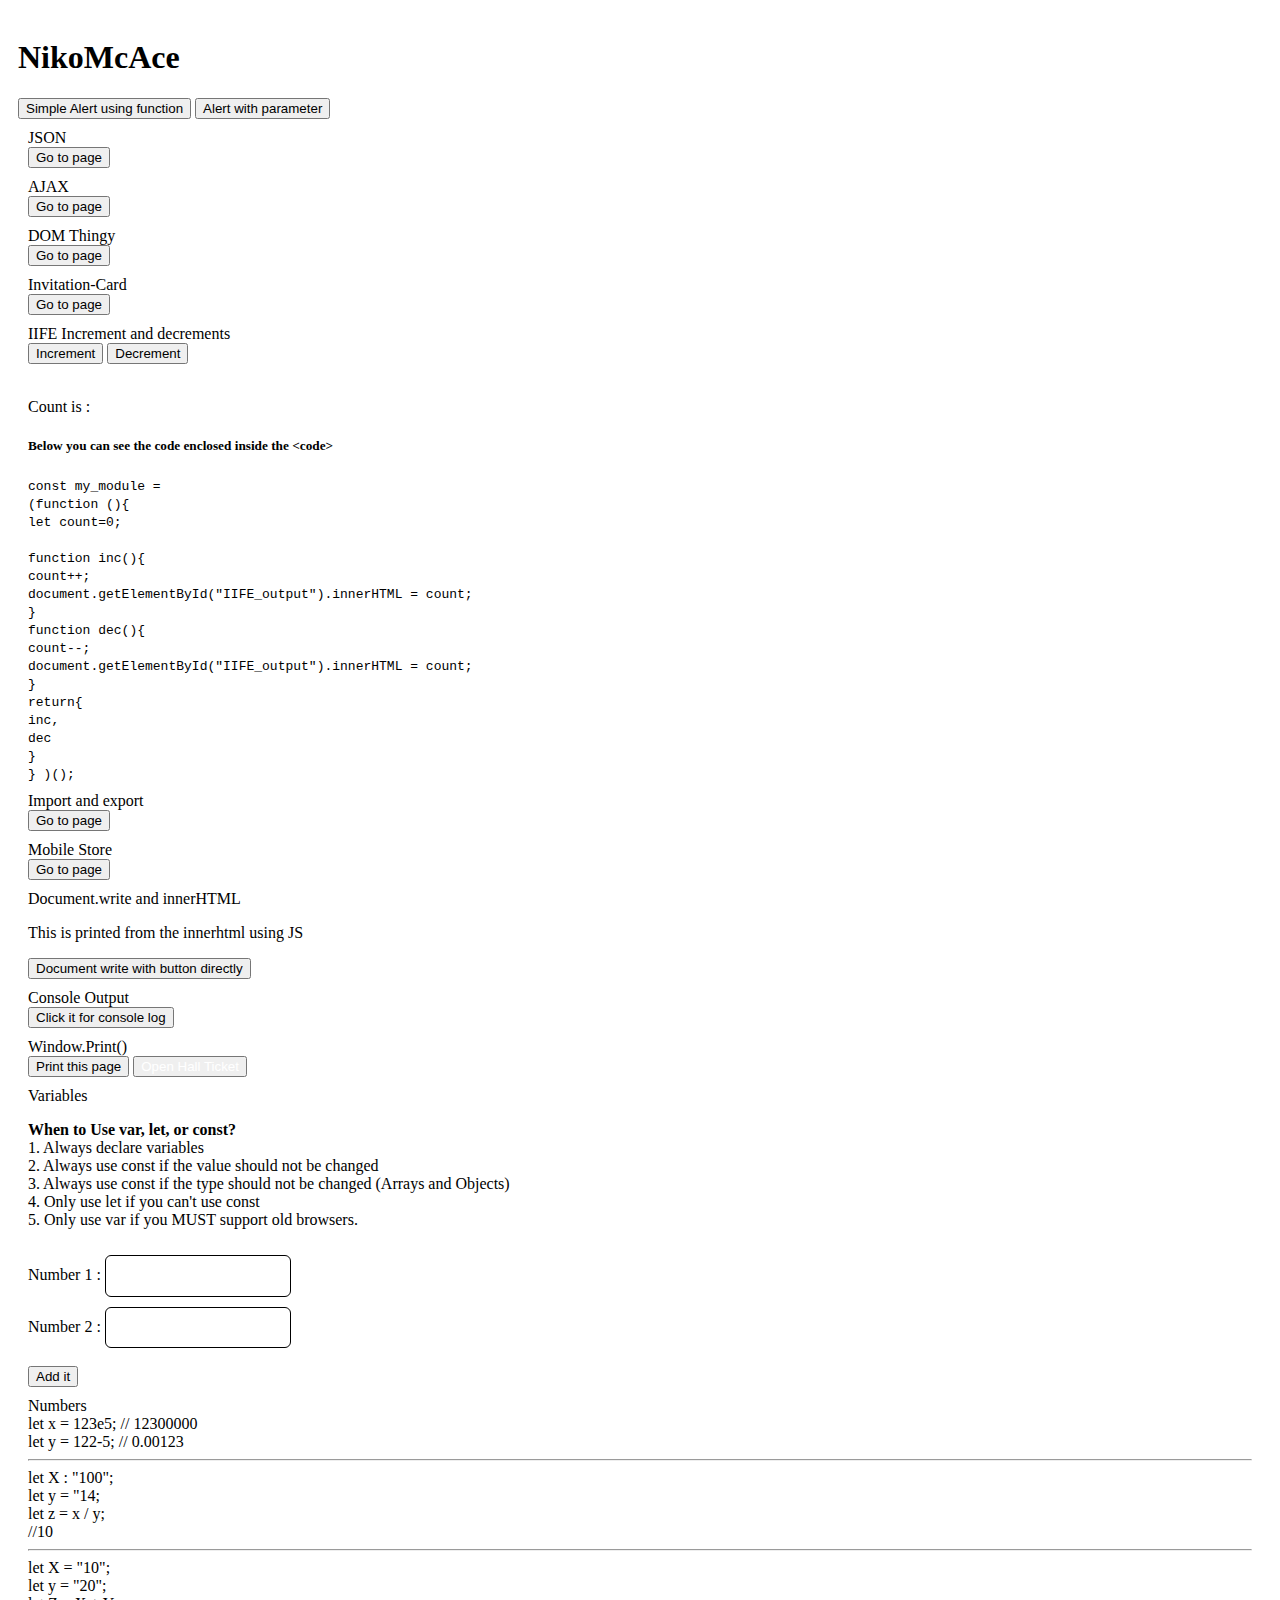
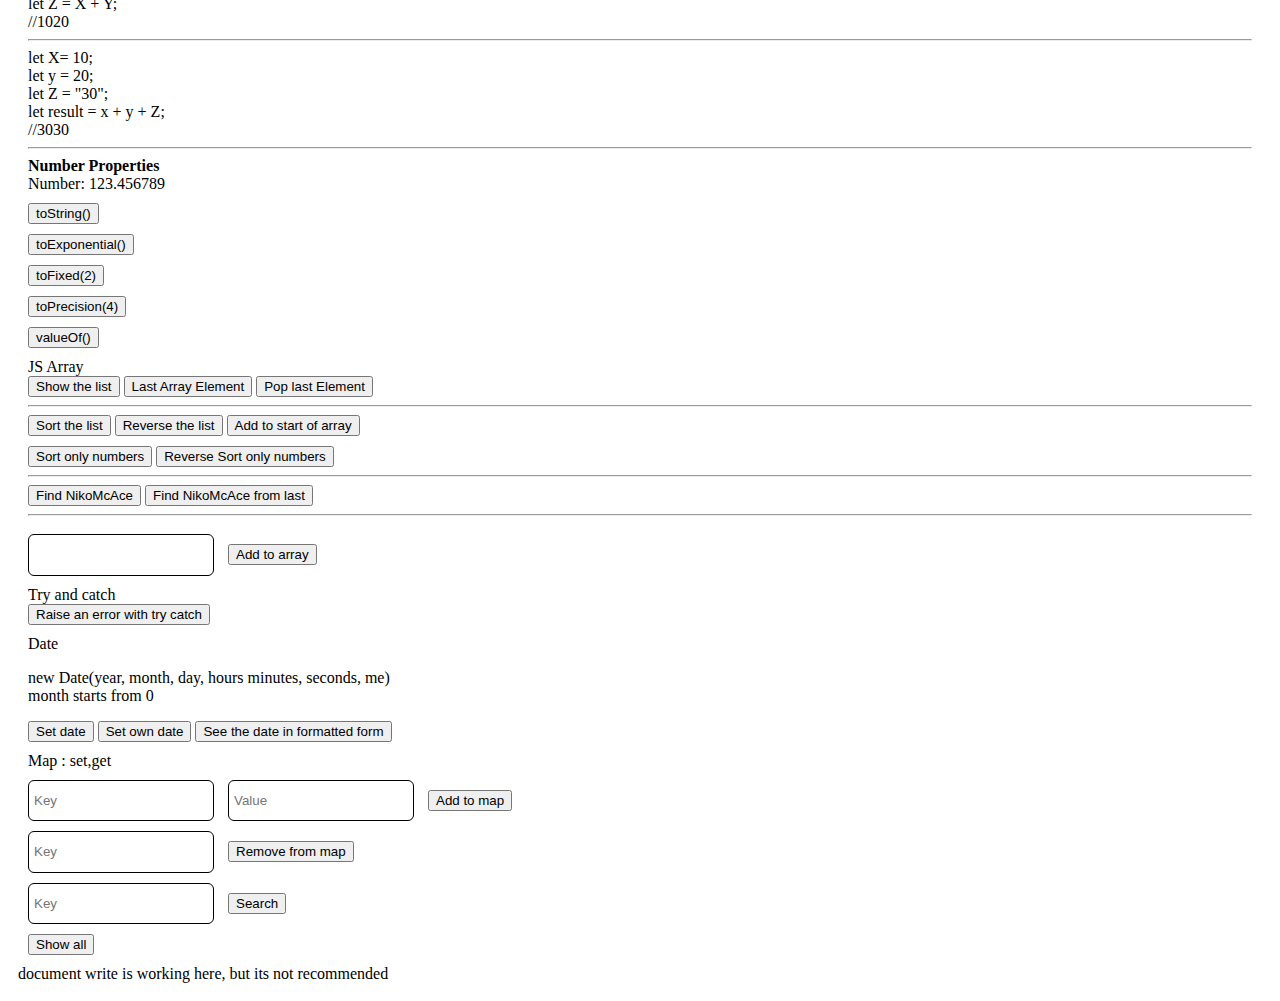
==== commit b6c09dbe: "corected the titles" ====
--- a/index.html
+++ b/index.html
@@ -20,7 +20,7 @@
 
     <div class="card">
         <div class="card-header">
-          AJAX
+          JSON
         </div>
         <div class="card-body">
             <a href="https://nikomcace.github.io/JS_Class/json.html"><button class="btn btn-outline-primary">Go to page</button></a>
